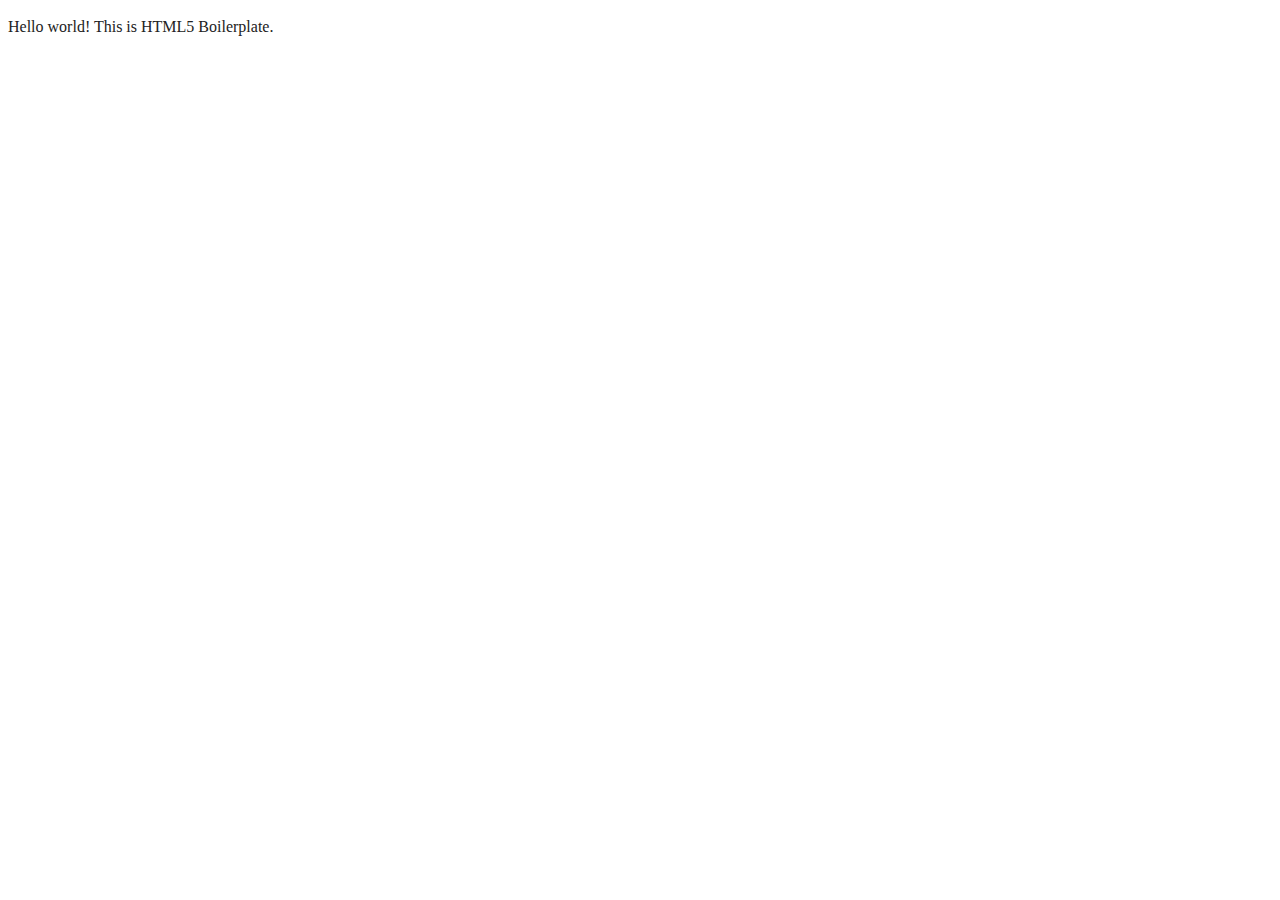
==== bootstrap-demo/index.html @ 22119824 "update" ====
<!doctype html>
<html class="no-js" lang="en">

<head>
  <meta charset="utf-8">
  <meta name="viewport" content="width=device-width, initial-scale=1">
  <title>Final</title>
  <link href="https://cdn.jsdelivr.net/npm/bootstrap@5.3.5/dist/css/bootstrap.min.css" rel="stylesheet" integrity="sha384-SgOJa3DmI69IUzQ2PVdRZhwQ+dy64/BUtbMJw1MZ8t5HZApcHrRKUc4W0kG879m7" crossorigin="anonymous">
  <link rel="stylesheet" href="css/style.css">
  <meta name="description" content="">

  <meta property="og:title" content="">
  <meta property="og:type" content="">
  <meta property="og:url" content="">
  <meta property="og:image" content="">

  <link rel="icon" href="/favicon.ico" sizes="any">
  <link rel="icon" href="/icon.svg" type="image/svg+xml">
  <link rel="apple-touch-icon" href="icon.png">

  <link rel="manifest" href="site.webmanifest">
  <meta name="theme-color" content="#fafafa">
</head>

<body>

  <!-- Add your site or application content here -->
  <p>Hello world! This is HTML5 Boilerplate.</p>
  <script src="https://cdn.jsdelivr.net/npm/bootstrap@5.3.5/dist/js/bootstrap.bundle.min.js" integrity="sha384-k6d4wzSIapyDyv1kpU366/PK5hCdSbCRGRCMv+eplOQJWyd1fbcAu9OCUj5zNLiq" crossorigin="anonymous"></script>
  <script src="js/app.js"></script>
</body>

</html>
---- bootstrap-demo/css/style.css ----
/*! HTML5 Boilerplate v9.0.0-RC1 | MIT License | https://html5boilerplate.com/ */

/* main.css 3.0.0 | MIT License | https://github.com/h5bp/main.css#readme */
/*
 * What follows is the result of much research on cross-browser styling.
 * Credit left inline and big thanks to Nicolas Gallagher, Jonathan Neal,
 * Kroc Camen, and the H5BP dev community and team.
 */

/* ==========================================================================
   Base styles: opinionated defaults
   ========================================================================== */

html {
  color: #222;
  font-size: 1em;
  line-height: 1.4;
}

/*
 * Remove text-shadow in selection highlight:
 * https://twitter.com/miketaylr/status/12228805301
 *
 * Customize the background color to match your design.
 */

::-moz-selection {
  background: #b3d4fc;
  text-shadow: none;
}
/* text-shadow: none makes background/highlight of copy and pasted text invisible */
::selection {
  background: #b3d4fc;
  text-shadow: none;
}

/*
 * A better looking default horizontal rule
 */

hr {
  display: block;
  height: 1px;
  border: 0;
  border-top: 1px solid #ccc;
  margin: 1em 0;
  padding: 0;
}

/*
 * Remove the gap between audio, canvas, iframes,
 * images, videos and the bottom of their containers:
 * https://github.com/h5bp/html5-boilerplate/issues/440
 */

audio,
canvas,
iframe,
img,
svg,
video {
  vertical-align: middle;
}

/*
 * Remove default fieldset styles.
 */

fieldset {
  border: 0;
  margin: 0;
  padding: 0;
}

/*
 * Allow only vertical resizing of textareas.
 */

textarea {
  resize: vertical;
}

/* ==========================================================================
   Author's custom styles
   ========================================================================== */

/* ==========================================================================
   Helper classes
   ========================================================================== */

/*
 * Hide visually and from screen readers
 */

.hidden,
[hidden] {
  display: none !important;
}
/* important: gets rid of css specificities */
/*
 * Hide only visually, but have it available for screen readers:
 * https://snook.ca/archives/html_and_css/hiding-content-for-accessibility
 *
 * 1. For long content, line feeds are not interpreted as spaces and small width
 *    causes content to wrap 1 word per line:
 *    https://medium.com/@jessebeach/beware-smushed-off-screen-accessible-text-5952a4c2cbfe
 */

.visually-hidden {
  border: 0;
  clip: rect(0, 0, 0, 0);
  height: 1px;
  margin: -1px;
  overflow: hidden;
  padding: 0;
  position: absolute;
  white-space: nowrap;
  width: 1px;
  /* 1 */
}
/*----visually hidden is a good class for screen readers such as creating a "jump to content" link in the nav----*/

/*
 * Extends the .visually-hidden class to allow the element
 * to be focusable when navigated to via the keyboard:
 * https://www.drupal.org/node/897638
 */

.visually-hidden.focusable:active,
.visually-hidden.focusable:focus {
  clip: auto;
  height: auto;
  margin: 0;
  overflow: visible;
  position: static;
  white-space: inherit;
  width: auto;
}

/*
 * Hide visually and from screen readers, but maintain layout
 */

.invisible {
  visibility: hidden;
}

/*
 * Clearfix: contain floats
 *
 * The use of `table` rather than `block` is only necessary if using
 * `::before` to contain the top-margins of child elements.
 */

.clearfix::before,
.clearfix::after {
  content: "";
  display: table;
}

.clearfix::after {
  clear: both;
}

/* ==========================================================================
   EXAMPLE Media Queries for Responsive Design.
   These examples override the primary ('mobile first') styles.
   Modify as content requires.
   ========================================================================== */

@media only screen and (min-width: 35em) {
  /* Style adjustments for viewports that meet the condition */
}

@media print,
  (-webkit-min-device-pixel-ratio: 1.25),
  (min-resolution: 1.25dppx),
  (min-resolution: 120dpi) {
  /* Style adjustments for high resolution devices */
}

/* ==========================================================================
   Print styles.
   Inlined to avoid the additional HTTP request:
   https://www.phpied.com/delay-loading-your-print-css/
   ========================================================================== */

@media print {
  *,
  *::before,
  *::after {
    background: #fff !important;
    color: #000 !important;
    /* Black prints faster */
    box-shadow: none !important;
    text-shadow: none !important;
  }

  a,
  a:visited {
    text-decoration: underline;
  }

  a[href]::after {
    content: " (" attr(href) ")";
  }

  abbr[title]::after {
    content: " (" attr(title) ")";
  }

  /*
   * Don't show links that are fragment identifiers,
   * or use the `javascript:` pseudo protocol
   */
  a[href^="#"]::after,
  a[href^="javascript:"]::after {
    content: "";
  }

  pre {
    white-space: pre-wrap !important;
  }

  pre,
  blockquote {
    border: 1px solid #999;
    page-break-inside: avoid;
  }

  tr,
  img {
    page-break-inside: avoid;
  }

  p,
  h2,
  h3 {
    orphans: 3;
    widows: 3;
  }

  h2,
  h3 {
    page-break-after: avoid;
  }
}
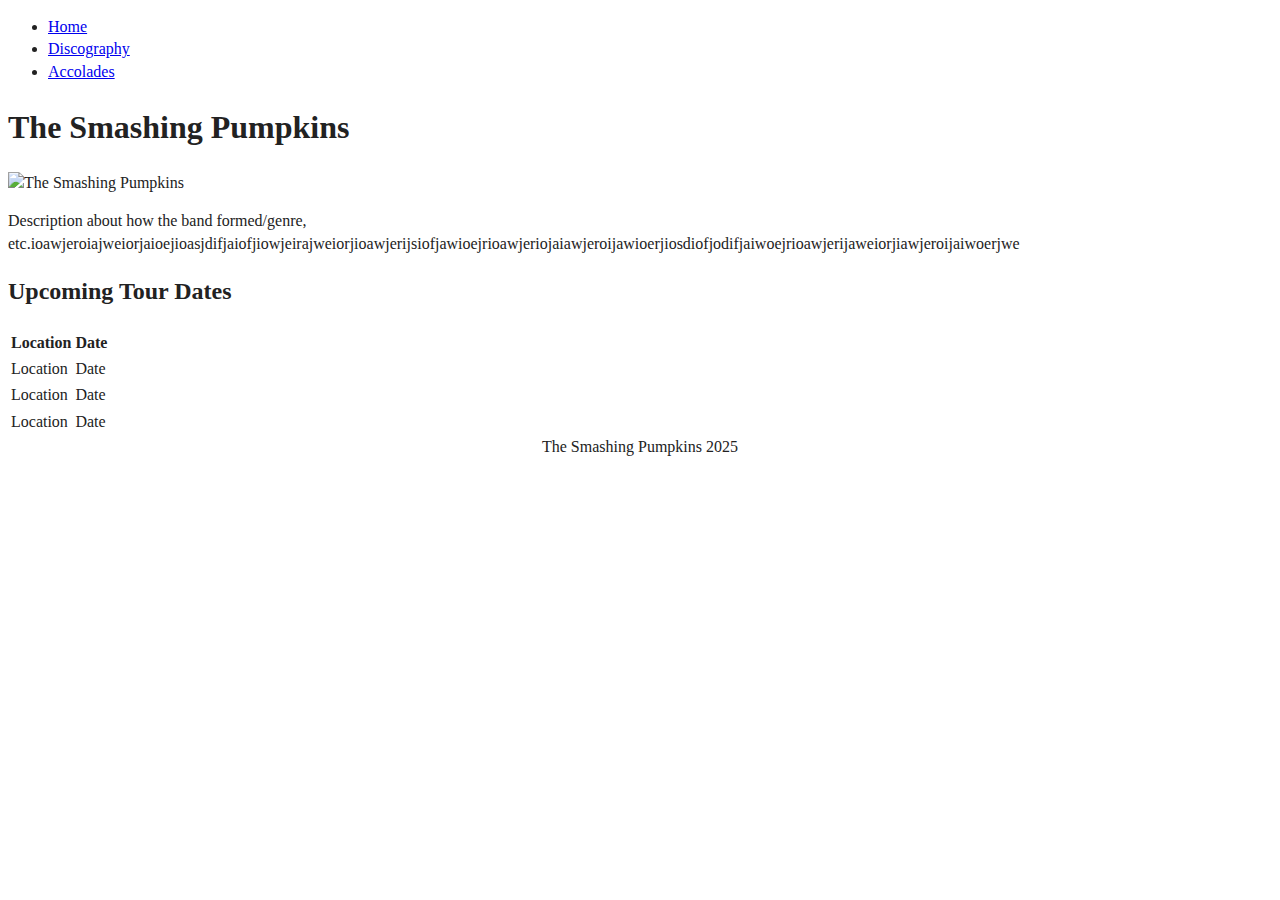
==== commit 7602542e: "update" ====
--- a/bootstrap-demo/index.html
+++ b/bootstrap-demo/index.html
@@ -8,6 +8,14 @@
   <link href="https://cdn.jsdelivr.net/npm/bootstrap@5.3.5/dist/css/bootstrap.min.css" rel="stylesheet" integrity="sha384-SgOJa3DmI69IUzQ2PVdRZhwQ+dy64/BUtbMJw1MZ8t5HZApcHrRKUc4W0kG879m7" crossorigin="anonymous">
   <link rel="stylesheet" href="css/style.css">
   <meta name="description" content="">
+
+
+</head>
+
+<body>
+    <div class="bg-light">
+
+   <meta name="description" content="">
 
   <meta property="og:title" content="">
   <meta property="og:type" content="">
@@ -20,12 +28,62 @@
 
   <link rel="manifest" href="site.webmanifest">
   <meta name="theme-color" content="#fafafa">
-</head>
-
-<body>
-
-  <!-- Add your site or application content here -->
-  <p>Hello world! This is HTML5 Boilerplate.</p>
+  
+  <ul class="nav justify-content-center">
+  <li class="nav-item">
+    <a class="nav-link active link-dark" aria-current="page" href="#">Home</a>
+  </li>
+    <li class="nav-item">
+    <a class="nav-link active link-dark" aria-current="page" href="#">Discography</a>
+  </li>
+    <li class="nav-item">
+    <a class="nav-link active link-dark" aria-current="page" href="#">Accolades</a>
+  </li>
+</ul>
+  </div>
+  
+  <!--Section 1-->
+  <div id="section-1" class="bg-dark p-3 text-light">
+    <div class="container text-center">
+       <div class="row align-items-center">
+         <div class="col">
+     <h1>The Smashing Pumpkins</h1>
+  <img src="https://placehold.co/400x300" class="img-fluid" alt="The Smashing Pumpkins">
+         </div>
+      <p class="lead">Description about how the band formed/genre, etc.ioawjeroiajweiorjaioejioasjdifjaiofjiowjeirajweiorjioawjerijsiofjawioejrioawjeriojaiawjeroijawioerjiosdiofjodifjaiwoejrioawjerijaweiorjiawjeroijaiwoerjwe</p>
+  </div>
+  </div>
+    
+    <div id="section-2" class="bg-dark p-3 text-light">
+      <h2 class="p-3">Upcoming Tour Dates</h2>
+      <table class="table">
+  <thead>
+    <tr>
+      <th scope="col">Location</th>
+      <th scope="col">Date</th>
+    </tr>
+  </thead>
+  <tbody>
+    <tr>
+      <td scope="row">Location</td>
+      <td>Date</td>
+    </tr>
+    <tr>
+      <td scope="row">Location</td>
+      <td>Date</td>
+    </tr>
+    <tr>
+      <td scope="row">Location</td>
+      <td>Date</td>
+    </tr>
+  </tbody>
+</table>
+</div>
+      <footer class="footer mt-auto py-3 bg-light"> 
+        <div class="container">
+          <span class="text-dark">The Smashing Pumpkins 2025</span>
+        </div>
+      </footer>
   <script src="https://cdn.jsdelivr.net/npm/bootstrap@5.3.5/dist/js/bootstrap.bundle.min.js" integrity="sha384-k6d4wzSIapyDyv1kpU366/PK5hCdSbCRGRCMv+eplOQJWyd1fbcAu9OCUj5zNLiq" crossorigin="anonymous"></script>
   <script src="js/app.js"></script>
 </body>
--- a/bootstrap-demo/css/style.css
+++ b/bootstrap-demo/css/style.css
@@ -83,6 +83,15 @@
 /* ==========================================================================
    Author's custom styles
    ========================================================================== */
+
+   footer{
+    position: absolute;
+    left: 0;
+    right: 0;
+    width: 100%;
+    text-align: center;
+    height: 45px;
+}
 
 /* ==========================================================================
    Helper classes
